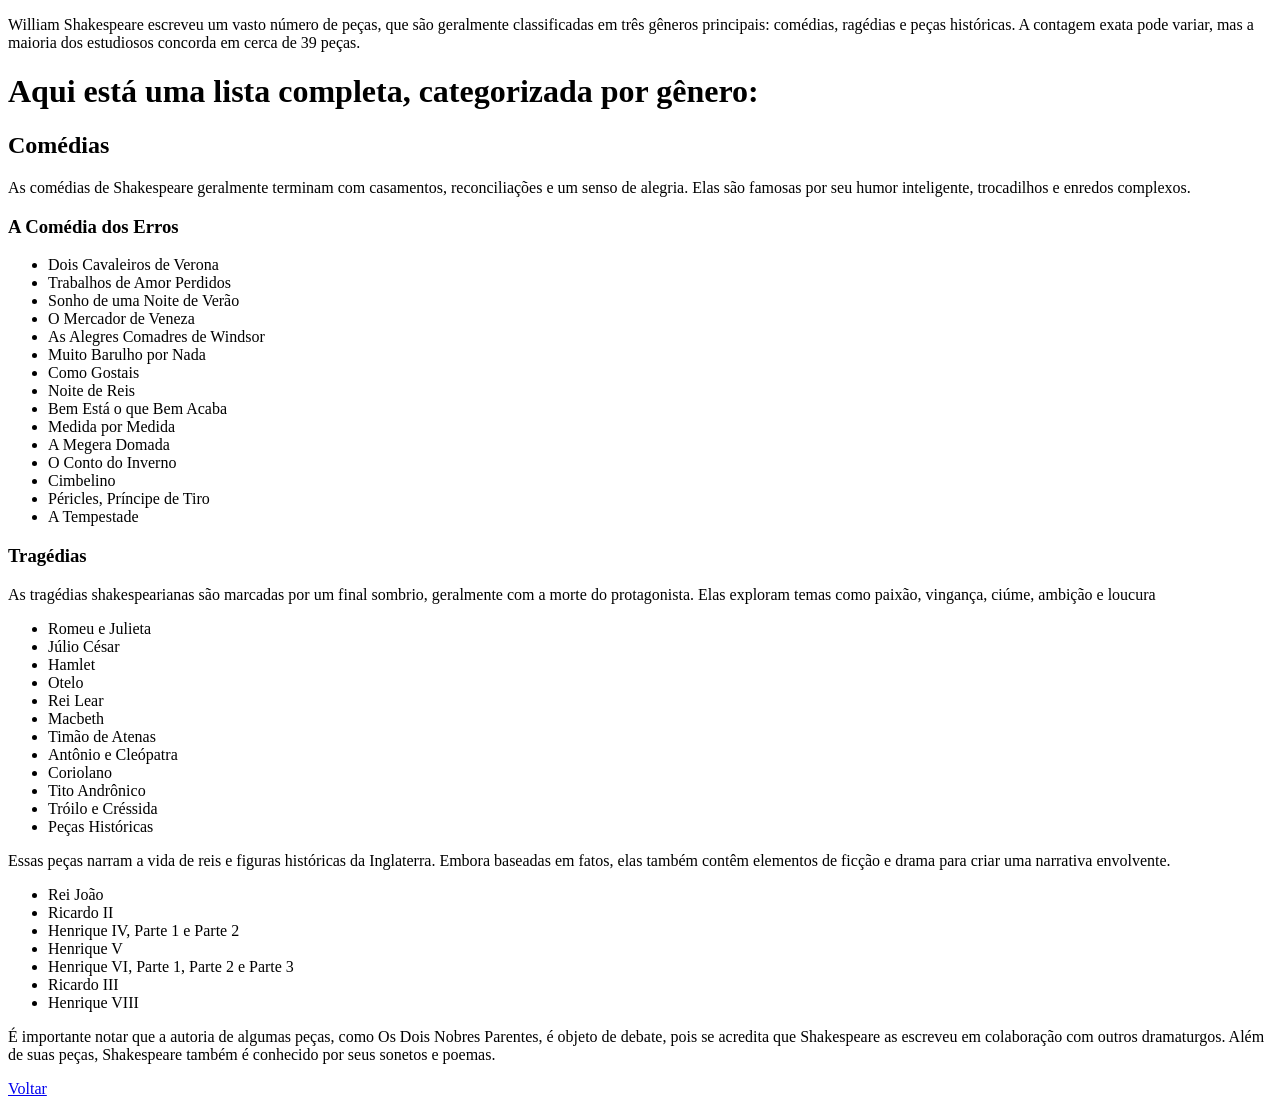
==== william.html @ a5f940b2 "Atualização" ====
<!DOCTYPE html>
<html lang="pt-br">
<head>
    <meta charset="UTF-8">
    <meta name="viewport" content="width=device-width, initial-scale=1.0">
    <title>Obra do autor</title>
</head>
<body>
    <header>
            <p>
                William Shakespeare escreveu um vasto número de peças, 
                que são geralmente classificadas em três gêneros principais: comédias, ragédias e peças históricas. 
                A contagem exata pode variar, mas a maioria dos estudiosos concorda em cerca de 39 peças.
            </p>
        <h1>​Aqui está uma lista completa, categorizada por gênero:</h1>
        <h2>​Comédias</h2>
            <p>
                ​As comédias de Shakespeare geralmente terminam com casamentos, 
                reconciliações e um senso de alegria. Elas são famosas por seu humor inteligente, 
                trocadilhos e enredos complexos.
            </p>
        <h3>A Comédia dos Erros</h3>
            <ul>
                <li>​Dois Cavaleiros de Verona</li>
                <li>​Trabalhos de Amor Perdidos</li>
                <li>​Sonho de uma Noite de Verão</li>
                <li>​O Mercador de Veneza</li>
                <li>​As Alegres Comadres de Windsor</li>
                <li>​Muito Barulho por Nada</li>
                <li>​Como Gostais</li>
                <li>​Noite de Reis</li>
                <li>​Bem Está o que Bem Acaba</li>
                <li>​Medida por Medida</li>
                <li>​A Megera Domada</li>
                <li>​O Conto do Inverno</li>
                <li>​Cimbelino</li>
                <li>​Péricles, Príncipe de Tiro</li>
                <li>​A Tempestade</li>
            </ul>
        <h3>​Tragédias</h3>
            <p>
                ​As tragédias shakespearianas são marcadas por um final sombrio, 
                geralmente com a morte do protagonista. Elas exploram temas como paixão, 
                vingança, ciúme, ambição e loucura
            </p>
            <ul>
                <li>​Romeu e Julieta</li>
                <li>​Júlio César</li>
                <li>​Hamlet</li>
                <li>​Otelo</li>
                <li>​Rei Lear</li>
                <li>​Macbeth</li>
                <li>​Timão de Atenas</li>
                <li>​Antônio e Cleópatra</li>
                <li>​Coriolano</li>
                <li>​Tito Andrônico</li>
                <li>​Tróilo e Créssida</li>
                <li>​Peças Históricas</li>
            </ul>
            <p>
                ​Essas peças narram a vida de reis e figuras históricas da Inglaterra. 
                Embora baseadas em fatos, elas também contêm elementos de ficção e 
                drama para criar uma narrativa envolvente.
            </p>
            <ul>
                <li>​Rei João</li>
                <li>​Ricardo II</li>
                <li>​Henrique IV, Parte 1 e Parte 2</li>
                <li>​Henrique V</li>
                <li>​Henrique VI, Parte 1, Parte 2 e Parte 3</li>
                <li>​Ricardo III</li>
                <li>​Henrique VIII</li>
            </ul>
            <p>
                ​É importante notar que a autoria de algumas peças, como Os Dois Nobres Parentes, 
                é objeto de debate, pois se acredita que Shakespeare as escreveu em colaboração com outros dramaturgos. 
                Além de suas peças, Shakespeare também é conhecido por seus sonetos e poemas.
            </p>
    </header>
    <footer class="obra">
        <p><a href="index.html" target="_self" rel="next">Voltar</a></p>
    </footer>
</body>
</html>
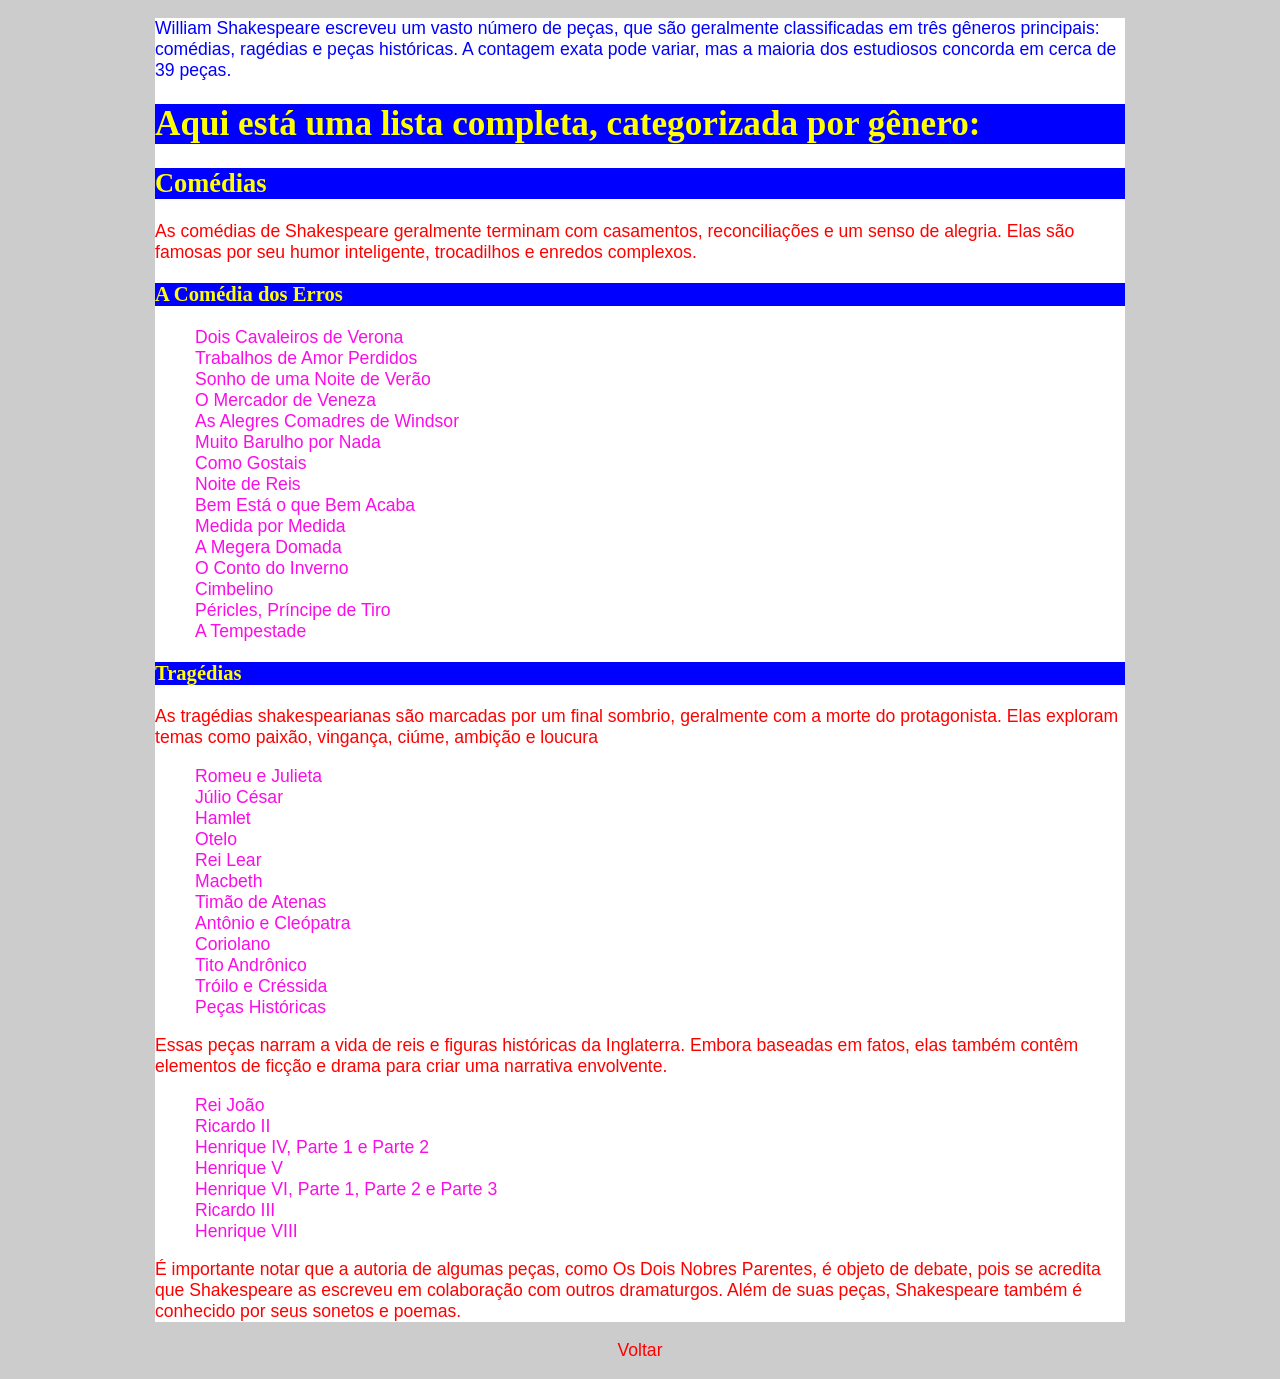
==== commit 89084259: "Atualização" ====
--- a/william.html
+++ b/william.html
@@ -4,23 +4,65 @@
     <meta charset="UTF-8">
     <meta name="viewport" content="width=device-width, initial-scale=1.0">
     <title>Obra do autor</title>
+    <style>
+        body {
+            font-family: 'Segoe UI', Tahoma, Geneva, Verdana, sans-serif;
+            font-size: 1.1em;
+            color: black;
+            background-color: #ccc;
+        }
+
+        header {
+            background-color: #fff;
+            max-width: 970px;
+            max-height: 200em;
+            margin: auto;
+        }
+
+        #p-1 {
+            color: blue;
+        }
+
+        #p-2 {
+            color: red;
+        }
+
+        h1, h2, h3 {
+            background-color: blue;
+            color: yellow;
+            font-family: serif;
+        }
+
+        footer, p a {
+            text-decoration: none;
+            background-color: #ffffff00;
+            color: red;
+            text-align: center;
+
+        }
+
+        .l-1, li {
+            list-style: none;
+            color: rgb(250, 13, 230);
+        }
+    </style>
 </head>
 <body>
     <header>
-            <p>
+            <p id="p-1">
                 William Shakespeare escreveu um vasto número de peças, 
                 que são geralmente classificadas em três gêneros principais: comédias, ragédias e peças históricas. 
                 A contagem exata pode variar, mas a maioria dos estudiosos concorda em cerca de 39 peças.
             </p>
         <h1>​Aqui está uma lista completa, categorizada por gênero:</h1>
         <h2>​Comédias</h2>
-            <p>
+            <p id="p-2">
                 ​As comédias de Shakespeare geralmente terminam com casamentos, 
                 reconciliações e um senso de alegria. Elas são famosas por seu humor inteligente, 
                 trocadilhos e enredos complexos.
             </p>
         <h3>A Comédia dos Erros</h3>
-            <ul>
+            <ul class="l-1">
                 <li>​Dois Cavaleiros de Verona</li>
                 <li>​Trabalhos de Amor Perdidos</li>
                 <li>​Sonho de uma Noite de Verão</li>
@@ -38,7 +80,7 @@
                 <li>​A Tempestade</li>
             </ul>
         <h3>​Tragédias</h3>
-            <p>
+            <p id="p-2">
                 ​As tragédias shakespearianas são marcadas por um final sombrio, 
                 geralmente com a morte do protagonista. Elas exploram temas como paixão, 
                 vingança, ciúme, ambição e loucura
@@ -57,7 +99,7 @@
                 <li>​Tróilo e Créssida</li>
                 <li>​Peças Históricas</li>
             </ul>
-            <p>
+            <p id="p-2">
                 ​Essas peças narram a vida de reis e figuras históricas da Inglaterra. 
                 Embora baseadas em fatos, elas também contêm elementos de ficção e 
                 drama para criar uma narrativa envolvente.
@@ -71,7 +113,7 @@
                 <li>​Ricardo III</li>
                 <li>​Henrique VIII</li>
             </ul>
-            <p>
+            <p id="p-2">
                 ​É importante notar que a autoria de algumas peças, como Os Dois Nobres Parentes, 
                 é objeto de debate, pois se acredita que Shakespeare as escreveu em colaboração com outros dramaturgos. 
                 Além de suas peças, Shakespeare também é conhecido por seus sonetos e poemas.
